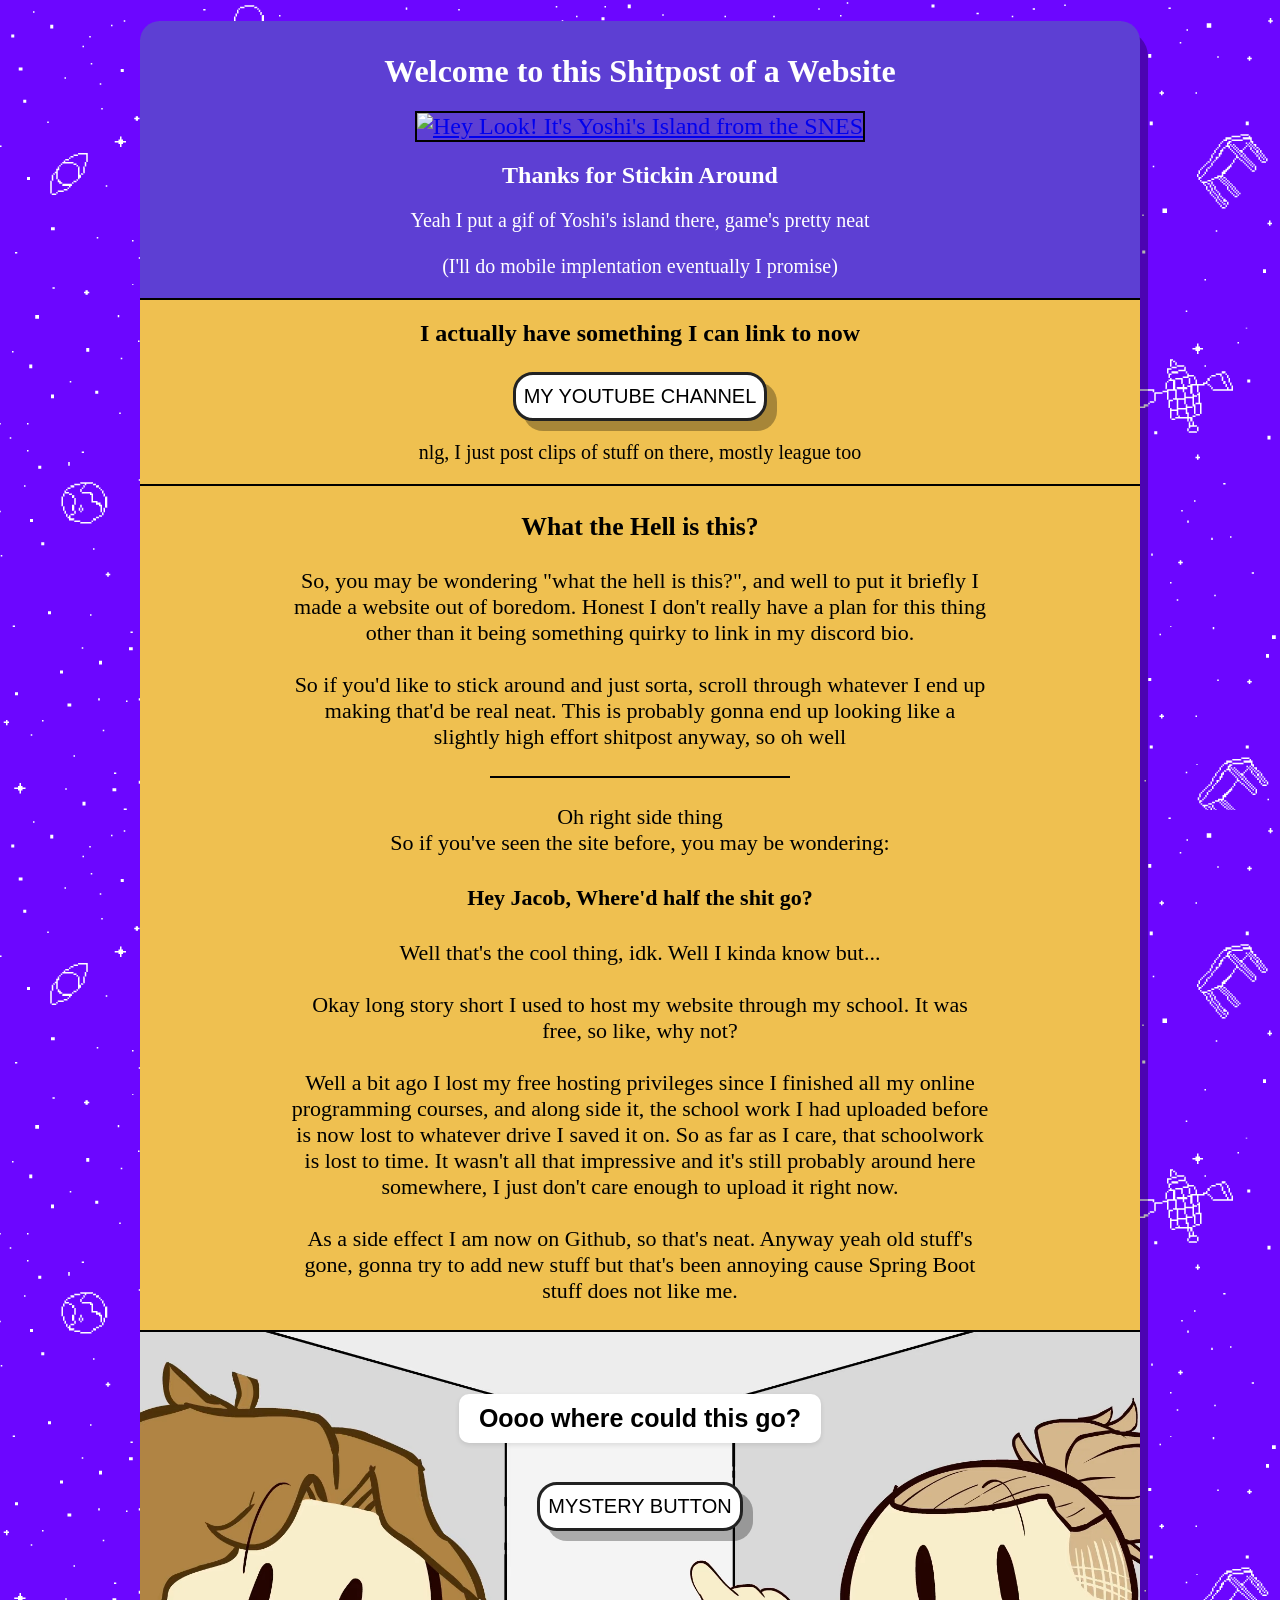
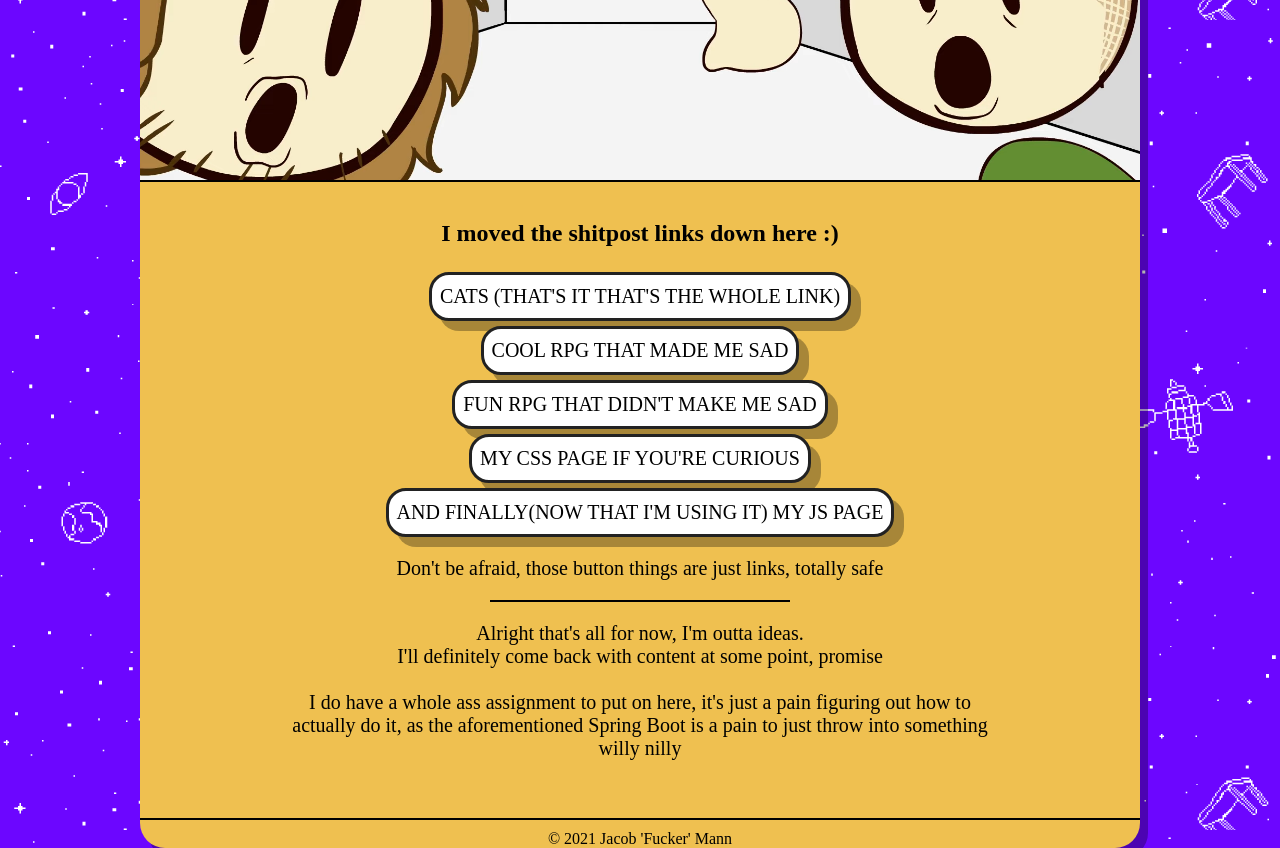
==== index.html @ 7ce70769 "Updated Yoshi's Island Gif Size + Header font size" ====
<!DOCTYPE html>
<html lang="en" dir="ltr">
    <!-- Jesus Dude write more comments my god -->
    <!-- And space this shit out a bit, for future you please? -->
    <!-- I would like this to look somewhat presentable when i go to edit -->
    <!-- No harsh feelings :) -->
    <!-- 
      Nah now it's harsh feelings, like Jesus Christ I know doing css is ass but like
      Jesus Christ do something to make the page look a little prettier goddamn
    -->

    <head>
        <meta charset="utf-8">
        <!-- Pluggin the CSS up here -->
        <link rel="stylesheet" href="css/advanced.css">

        <!-- Here's the tab's title -->
        <title>Look Ma, I'm on the Web</title>

        <!-- Here's a link to my script -->
        <script src="javascript/index-script.js">
        </script>

        <!-- Page specific CSS -->
        <style>
          html
          {
            background-image: url('images/background.png');
          }
          img
          {
            width:300px;
            height:300px;
            border: 2px solid #000;
          }
          #utube
          {
            font-family:sans-serif;
          }
          #utube:hover
          {
            background-color: red;
            color:white;
            font-family:sans-serif;
          }
          #omori:hover
          {
            background-color: black;
            color:white;
          }
          #purple
          {
            background-color: #5D3FD3;
          }
          #realAside
          {
            font-family:sans-serif;
            background-color: #5D3FD3;
          }
          .funnyBackground
          {
            background-image: url('images/pogBackground.png');
            width:100%;
            background-size: cover;
            height: 450px;
            background-position:0 -50px;
            margin: 0;
            line-height: normal;
            overflow: visible;
            background-repeat: no-repeat;
          }
          .bubble
          {
            position: relative;
            display: inline-block;
            padding: 10px 20px;
            background-color: white;
            border-radius: 10px;
            box-shadow: 0 2px 5px rgba(0, 0, 0, 0.1);
          }


          /* Phone CSS Stuff */
          @media screen and (max-width: 1000px) 
          {
            h1
            {
              font-size:45px;
            }

            img
            {
              height: 700px;
              width: 700px;
            }

            .funnyBackground
            {
              height: 300px;
              background-position:center;
            }
          }
        </style>
    </head>



    <body>
        <!-- You can mostly ignore this, just here to error check incase I'm adding something new and it's being fucky -->
        <h1 id="error"></h1>


        <!-- Big boi header section -->
        <header>
            <h1>Welcome to this Shitpost of a Website</h1>
            <a href="brolyEE.html">
              <img src="images/yoshis-island.gif" alt="Hey Look! It's Yoshi's Island from the SNES">
            </a>
            <!-- <video src="images/Cat.mp4" controls id="cat"></video>   (Use this somewhere)-->
            <h2>Thanks for Stickin Around</h2>
            <p>   Yeah I put a gif of Yoshi's island there, game's pretty neat
            <br>
            <br>  (I'll do mobile implentation eventually I promise)
            </p>
            <hr id="long" noshade color=black>
        </header>

        <nav>
          <h2>I actually have something I can link to now</h2>
          <a id="utube" class=button href="https://www.youtube.com/@herozombie1302" target="Youtube">My Youtube Channel</a> 
          <p>nlg, I just post clips of stuff on there, mostly league too</p>
          <hr noshade color=black>
        </nav>


        <!-- Paragraph about how amazing I am and how unamazing I am -->
        <article>
          <h3>What the Hell is this?</h3>
            So, you may be wondering "what the hell is this?", and well to put it briefly I made a website out of boredom.
            Honest I don't really have a plan for this thing other than it being something quirky to link in my discord bio.    
          <br><br>
            So if you'd like to stick around and just sorta, scroll through whatever I end up making that'd be real neat.
            This is probably gonna end up looking like a slightly high effort shitpost anyway, so oh well
          
        </article>


        <br>
        <hr noshade color=black class="mini">
        <br>

        <!-- Article about where all the shit went -->
        <article>
          Oh right side thing
          <br>
          So if you've seen the site before, you may be wondering:
          <h4>Hey Jacob, Where'd half the shit go?</h4>
          Well that's the cool thing, idk. Well I kinda know but...
          <br><br>
          Okay long story short I used to host my website through my school.
          It was free, so like, why not?
          <br><br>
          Well a bit ago I lost my free hosting privileges since I finished all my online programming courses, and along side it, the school work I had uploaded before is now lost to whatever drive I saved it on.
          So as far as I care, that schoolwork is lost to time.
          It wasn't all that impressive and it's still probably around here somewhere, I just don't care enough to upload it right now.
          <br><br>
          As a side effect I am now on Github, so that's neat.
          Anyway yeah old stuff's gone, gonna try to add new stuff but that's been annoying cause Spring Boot stuff does not like me.
          <br><br>
        </article>


        <!-- New Button? -->
        <aside id="realAside" class="funnyBackground">
          <hr id="long" noshade color=black>
          <br>
          <h4 class="bubble">Oooo where could this go?</h4>        
          <br><a class=button href="tictactoe.html">Mystery Button</a>
          <br><br>
        </aside>

        <hr id="long" noshade color=black>
        <br>

        <!-- Navigation bar I kinda just fucked around with a little -->
        <nav>
          <h2>I moved the shitpost links down here :)</h2>
          <a class=button href="https://youtu.be/GfT5CqrWJW0" target="cats">Cats (That's it that's the whole link)</a> <br>
          <a id="omori" class=button href="https://store.steampowered.com/app/1150690/OMORI/" target="omori">Cool RPG that made me sad</a> <br>
          <a class=button href="https://store.steampowered.com/app/1295510/DRAGON_QUEST_XI_S_Echoes_of_an_Elusive_Age__Definitive_Edition/" 
            target="I also really like it now(This is bad target text, but it's a link to dragon quest lmao)">Fun RPG that didn't make me sad</a> <br>
          <a class=button href="css/advanced.css" target="showoff...">My CSS Page if you're curious</a> <br>
          <a class=button href="javascript/index-script.js" target="literally no one cares">And finally(now that I'm using it) My JS page</a>
          <br id="smallB">
          <p>
            Don't be afraid, those button things are just links, totally safe
          </p>
          <hr noshade color=black class=mini>
          <p>
            Alright that's all for now, I'm outta ideas.
            <br>
            I'll definitely come back with content at some point, promise
            <br><br>
            I do have a whole ass assignment to put on here, it's just a pain figuring out how to actually do it, as the aforementioned Spring Boot is a pain to just throw into something willy nilly
          </p>
        </nav>


        <br>


        <!-- Good ol' copyright footer -->
        <!-- A nice reminder of when I started this thing -->
        <footer>
            &copy; 2021 Jacob 'Fucker' Mann
        </footer>
    </body>
</html>
---- css/advanced.css ----
/* Wow try to keep this place organized my god */
body {
  font-family: Arial, sans-serif;
  margin: 0;
  padding: 0;
  text-align: center; /* Center text */
}

/* Phone CSS Stuff */
@media screen and (max-width: 1000px) 
{
  body
  {
    font-size: 30px; 
  }
}


/*Big boi tags*/
html
{
  background-color:#AAA;
  height:100%;
}
header
{
  text-align: center;
  margin: 0 auto;
  width:100%;
  padding: 10px 0px 0px;
  background-color:#5D3FD3;
  border-radius:20px 20px 0px 0px;
}
body
{
  max-width: 1000px;
  width:100%;
  margin: 10px auto;

  background-color: #EFC050;
  border-radius:25px;
  font-family:"sans-sarif";
  text-align:center;
  box-shadow: rgba(0, 0, 0, 0.3) 8px 10px 0px;
}
article
{
  font-size:22px;
  padding-left:15%;
  padding-right:15%;
}
aside
{
  font-family:papyrus;
  font-size:25px;
}
input
{
    size:20px;
}
footer
{
    border-top:2px solid black;
    margin-left:auto;
    margin-right:auto;
    margin:10px auto;
    margin-top:20px;
    padding-top:10px;
    size:14px;
}

/* Targeting Smaller Boi Tags that show up in the Big Boi Tags */
header h1
{
  color:white;
}
header h2
{
  color:white;
}
header p
{
  color:white;
}

/*Smaller Boi Tags*/
hr
{
  width:100%;
  margin-left:auto;
  margin-right:auto;
  padding: 0;
  box-sizing: border-box;
}
a
{
  font-size:24px;
}
p
{
  font-size:20px;
  padding-left:15%;
  padding-right:15%;
}
tr
{
  padding-left:200px;
}
label
{
  font-size:20px;
}

/*Some class targetting*/
.button
{
    background-color:white;
    color:black;
    display:inline-block;
    padding:10px 8px;
    margin-top:5px;
    font-size:20px;
    text-transform:uppercase;
    text-decoration:none;
    text-align:center;
    border:#222 solid;
    border-radius: 20px;
    box-shadow: rgba(0, 0, 0, 0.3) 10px 10px 0px;
}
.button:hover
{
    background-color:indigo;
    color:white;
}
.mini
{
  width:300px;
}
.difficulty
{
  font-size:20px;
}

/* And finally, some ID targetting */
#cat
{
  height:200px;
  width:200px;
}
#long
{
  width:100%;
  margin-left:auto;
  margin-right:auto;
  margin: 0;
  padding: 0;
  box-sizing: border-box;
}
#smallB
{
  height:60%;
}
#dhr
{
  width:50%;
  padding: 0;
  box-sizing: border-box;
}
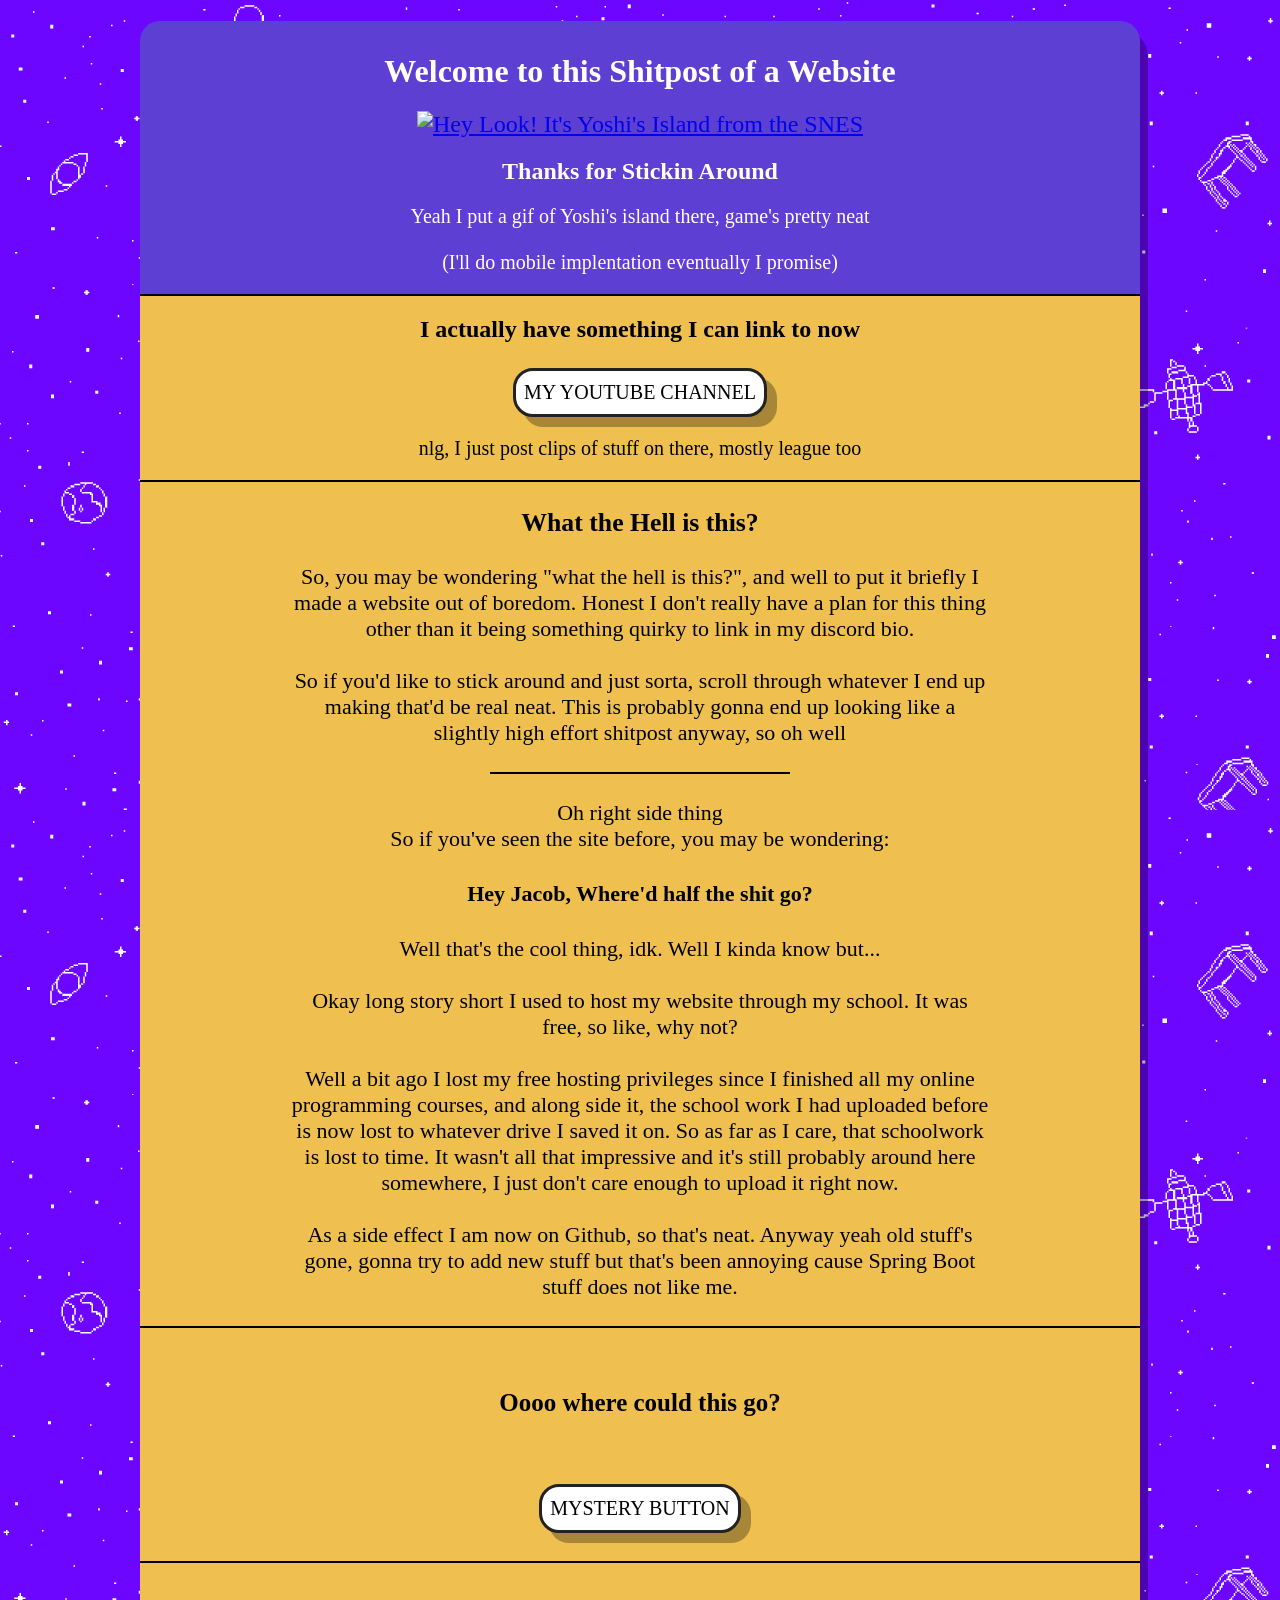
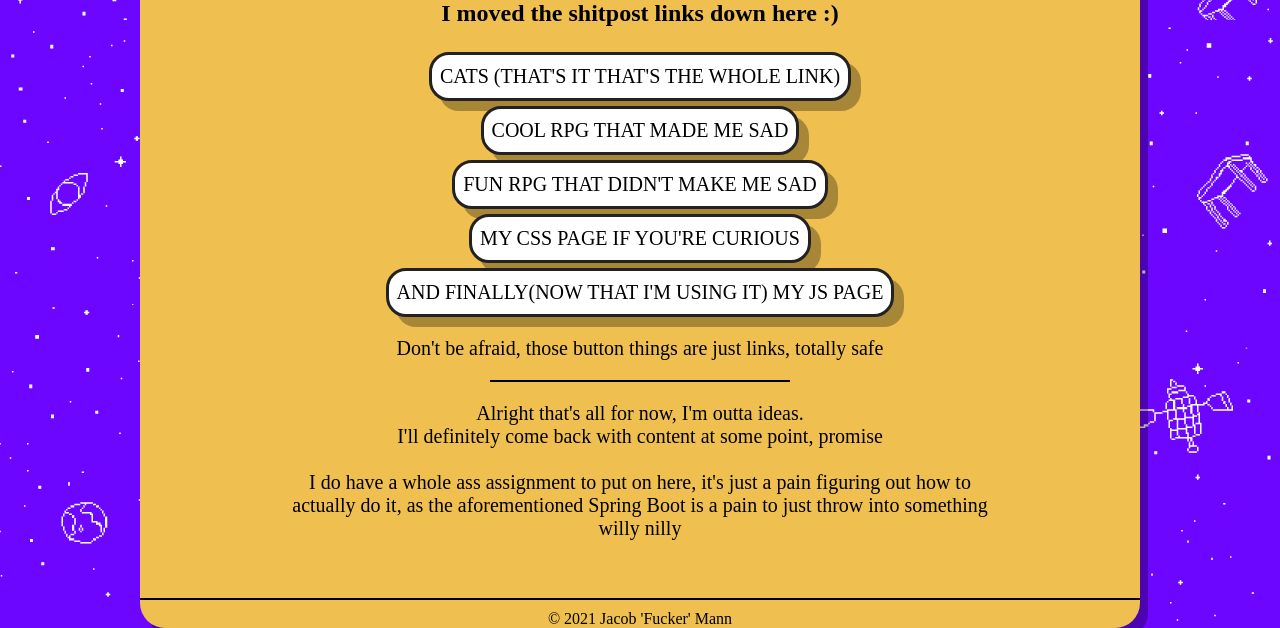
==== commit e4ef4842: "Comments Updated some comments, doing a test push to make sure everything's working smoothly on the " ====
--- a/index.html
+++ b/index.html
@@ -23,40 +23,72 @@
 
         <!-- Page specific CSS -->
         <style>
+          /* Set website background image */
           html
           {
             background-image: url('images/background.png');
           }
+
+<<<<<<< Updated upstream
+=======
+          /* img tag modifiers (maybe change this later?) */
+>>>>>>> Stashed changes
           img
           {
             width:300px;
             height:300px;
             border: 2px solid #000;
           }
+
+<<<<<<< Updated upstream
+=======
+          /* youtube tag, just changes font for a button */
+>>>>>>> Stashed changes
           #utube
           {
             font-family:sans-serif;
           }
+
+<<<<<<< Updated upstream
+=======
+          /* hover function for youtube button, changes the colors */
+>>>>>>> Stashed changes
           #utube:hover
           {
             background-color: red;
             color:white;
-            font-family:sans-serif;
-          }
+          }
+<<<<<<< Updated upstream
+          
+=======
+
+          /* Omori hover function, just backs the button black with white text */
+>>>>>>> Stashed changes
           #omori:hover
           {
             background-color: black;
             color:white;
           }
+
+<<<<<<< Updated upstream
+=======
+          /* purple tag that sets background color of whatever it's applied to to purple */
+>>>>>>> Stashed changes
           #purple
           {
             background-color: #5D3FD3;
           }
+
+<<<<<<< Updated upstream
           #realAside
           {
             font-family:sans-serif;
             background-color: #5D3FD3;
           }
+
+=======
+          /* CSS for that image of Me and Ty wojacking or whatever it's called, make sure the button's in the right spot */
+>>>>>>> Stashed changes
           .funnyBackground
           {
             background-image: url('images/pogBackground.png');
@@ -69,6 +101,12 @@
             overflow: visible;
             background-repeat: no-repeat;
           }
+<<<<<<< Updated upstream
+          
+=======
+
+          /* bubble tag to pretty up buttons */
+>>>>>>> Stashed changes
           .bubble
           {
             position: relative;
@@ -78,6 +116,7 @@
             border-radius: 10px;
             box-shadow: 0 2px 5px rgba(0, 0, 0, 0.1);
           }
+
 
 
           /* Phone CSS Stuff */
@@ -144,7 +183,7 @@
           
         </article>
 
-
+        <!-- Classic black line breaking up the page, I knew I could count on you -->
         <br>
         <hr noshade color=black class="mini">
         <br>
@@ -213,6 +252,7 @@
         <!-- A nice reminder of when I started this thing -->
         <footer>
             &copy; 2021 Jacob 'Fucker' Mann
+            <!-- Sidenote but wow this website's old huh, been over 4 years -->
         </footer>
     </body>
 </html>
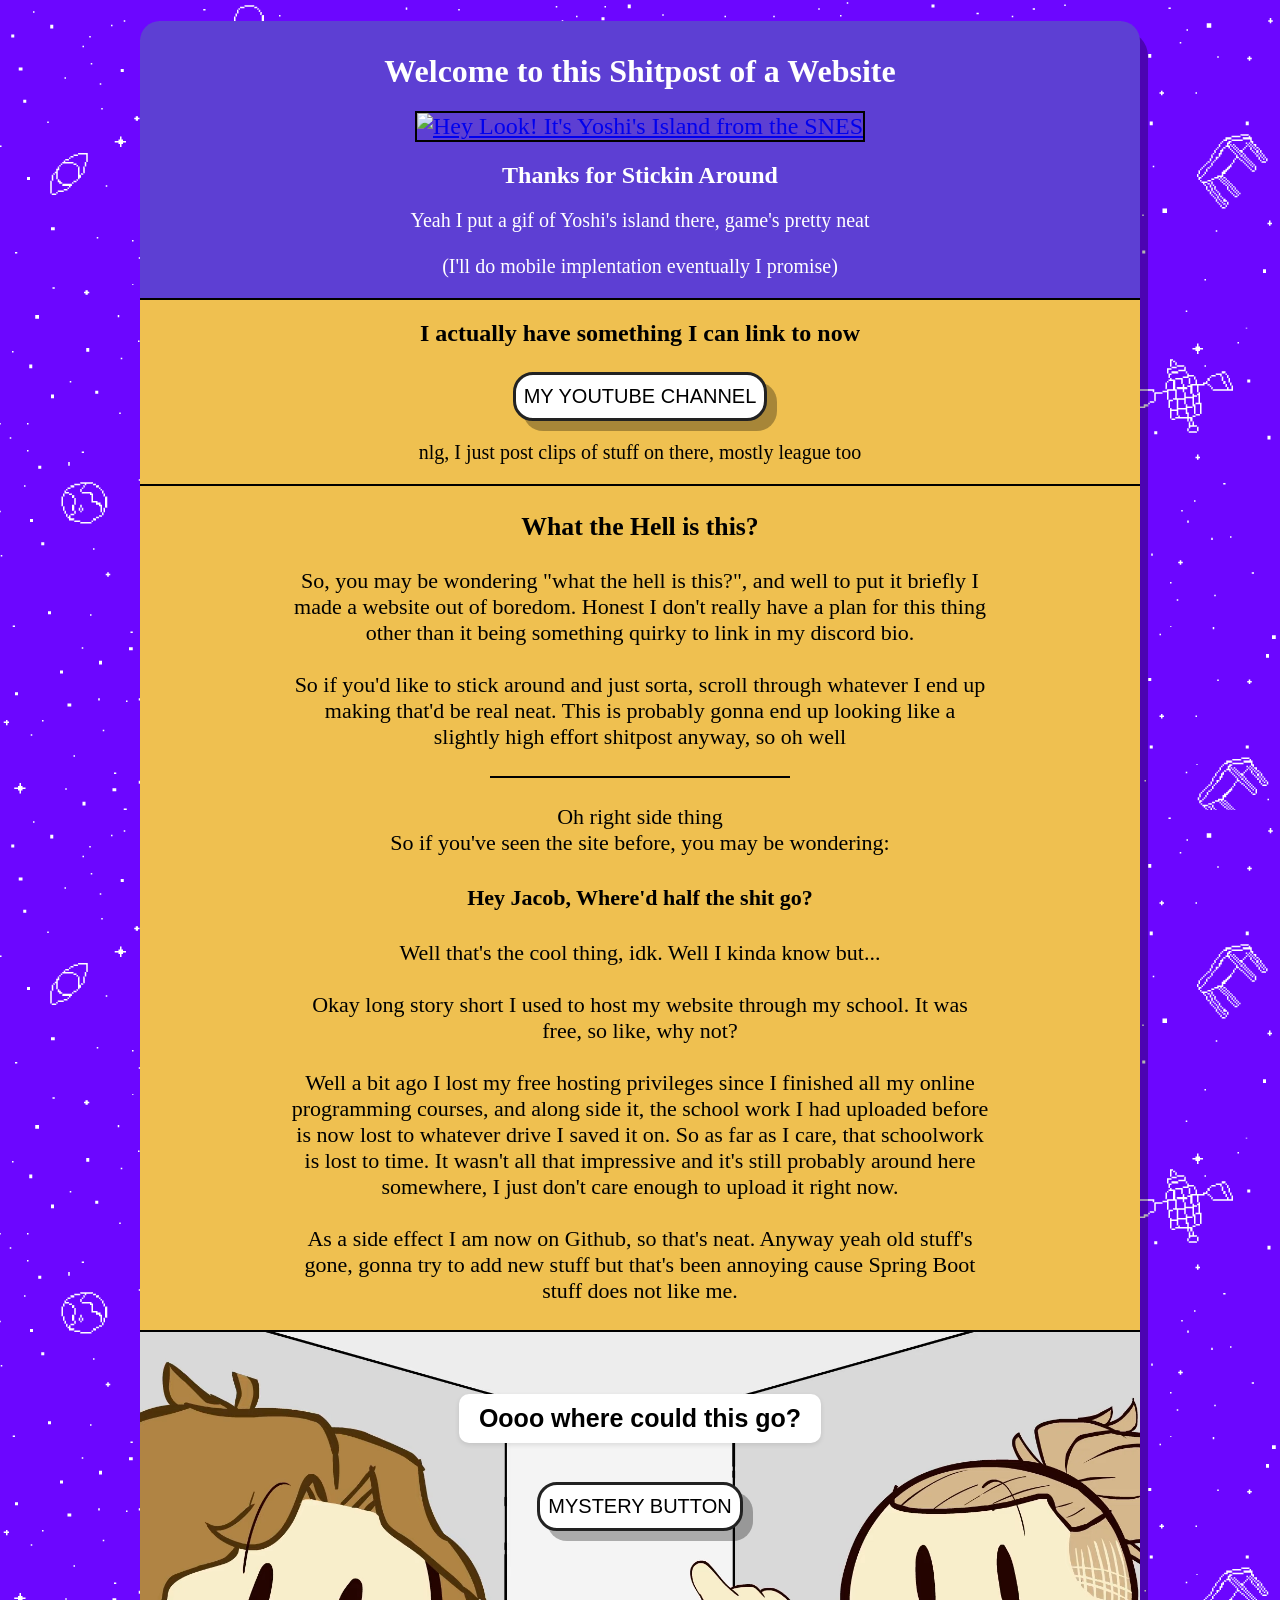
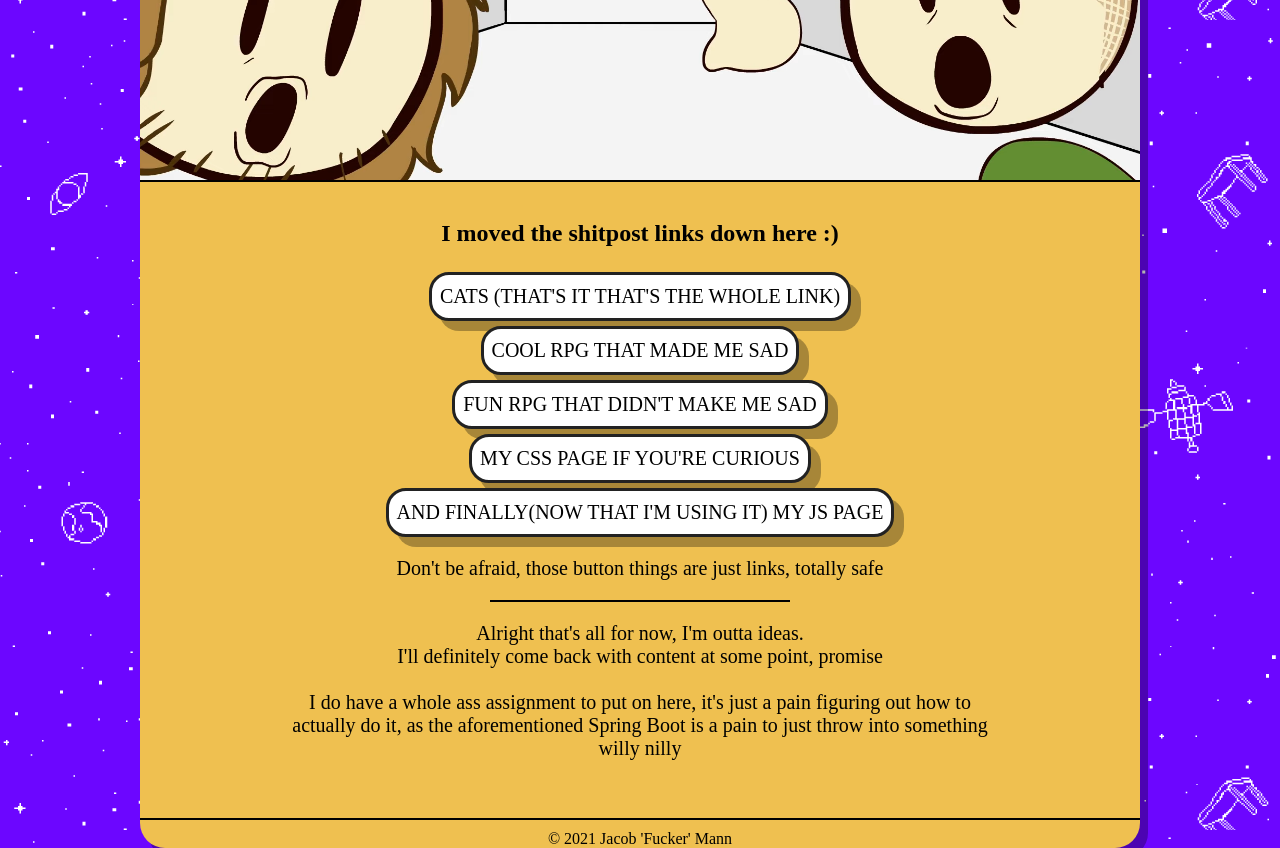
==== commit 2cbbada7: "Update index.html fixed issues that happened with the previous push" ====
--- a/index.html
+++ b/index.html
@@ -29,10 +29,7 @@
             background-image: url('images/background.png');
           }
 
-<<<<<<< Updated upstream
-=======
           /* img tag modifiers (maybe change this later?) */
->>>>>>> Stashed changes
           img
           {
             width:300px;
@@ -40,55 +37,39 @@
             border: 2px solid #000;
           }
 
-<<<<<<< Updated upstream
-=======
           /* youtube tag, just changes font for a button */
->>>>>>> Stashed changes
           #utube
           {
             font-family:sans-serif;
           }
 
-<<<<<<< Updated upstream
-=======
           /* hover function for youtube button, changes the colors */
->>>>>>> Stashed changes
           #utube:hover
           {
             background-color: red;
             color:white;
           }
-<<<<<<< Updated upstream
-          
-=======
 
           /* Omori hover function, just backs the button black with white text */
->>>>>>> Stashed changes
           #omori:hover
           {
             background-color: black;
             color:white;
           }
 
-<<<<<<< Updated upstream
-=======
           /* purple tag that sets background color of whatever it's applied to to purple */
->>>>>>> Stashed changes
           #purple
           {
             background-color: #5D3FD3;
           }
 
-<<<<<<< Updated upstream
           #realAside
           {
             font-family:sans-serif;
             background-color: #5D3FD3;
           }
 
-=======
           /* CSS for that image of Me and Ty wojacking or whatever it's called, make sure the button's in the right spot */
->>>>>>> Stashed changes
           .funnyBackground
           {
             background-image: url('images/pogBackground.png');
@@ -101,12 +82,8 @@
             overflow: visible;
             background-repeat: no-repeat;
           }
-<<<<<<< Updated upstream
-          
-=======
 
           /* bubble tag to pretty up buttons */
->>>>>>> Stashed changes
           .bubble
           {
             position: relative;
